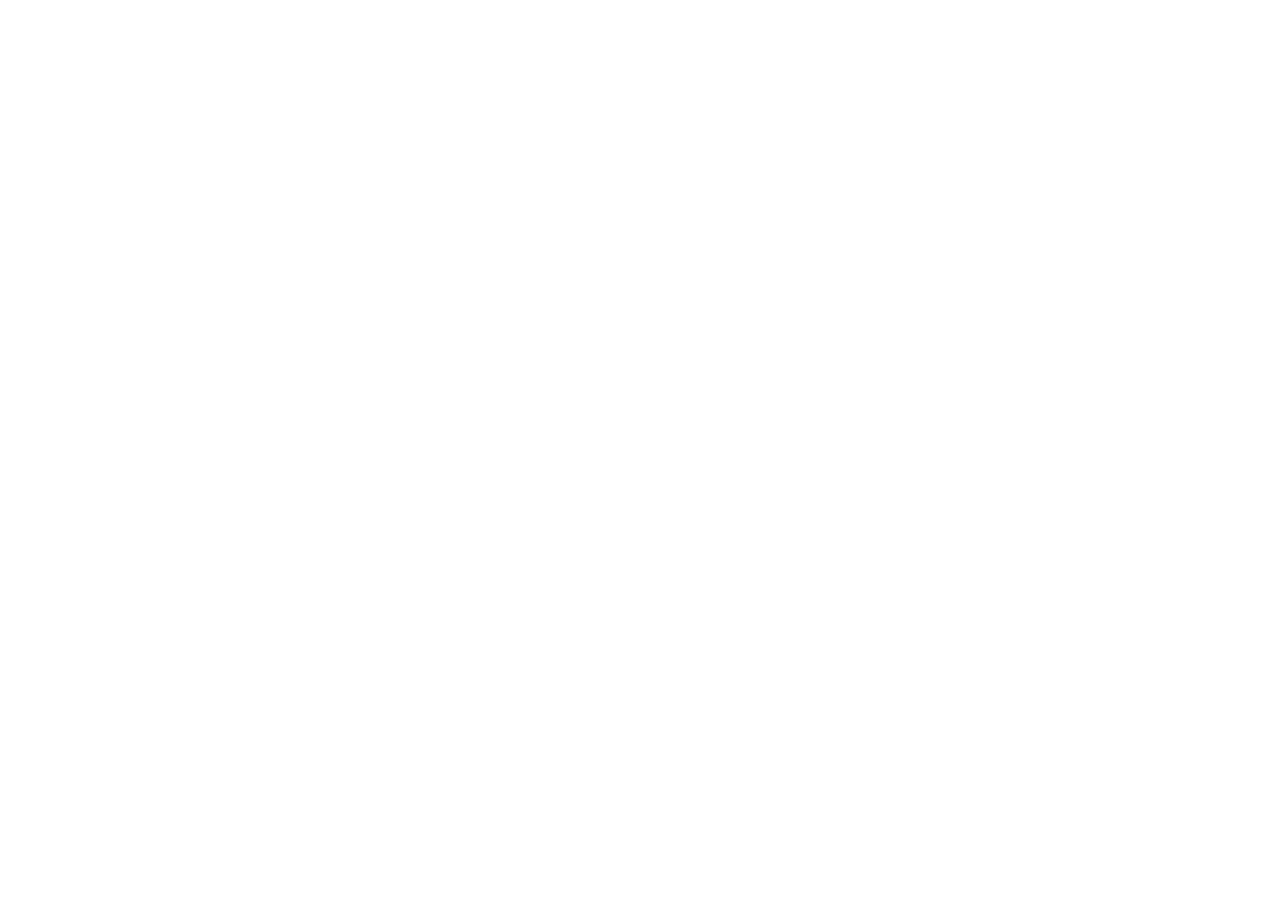
==== methods/DEVICE/device.html @ 6236221b "add project" ====
<!DOCTYPE html>
<html lang="en">
<head>
    <meta charset="UTF-8">
    <meta http-equiv="X-UA-Compatible" content="IE=edge">
    <meta name="viewport" content="width=device-width, initial-scale=1.0">
    <title>Access Control</title>
    <link rel="stylesheet" href="/methods/DEVICE/device.css">
</head>
<body>
    
    
</body>
</html>
---- methods/DEVICE/device.css ----
:root{
    --color-backgroup: 
}
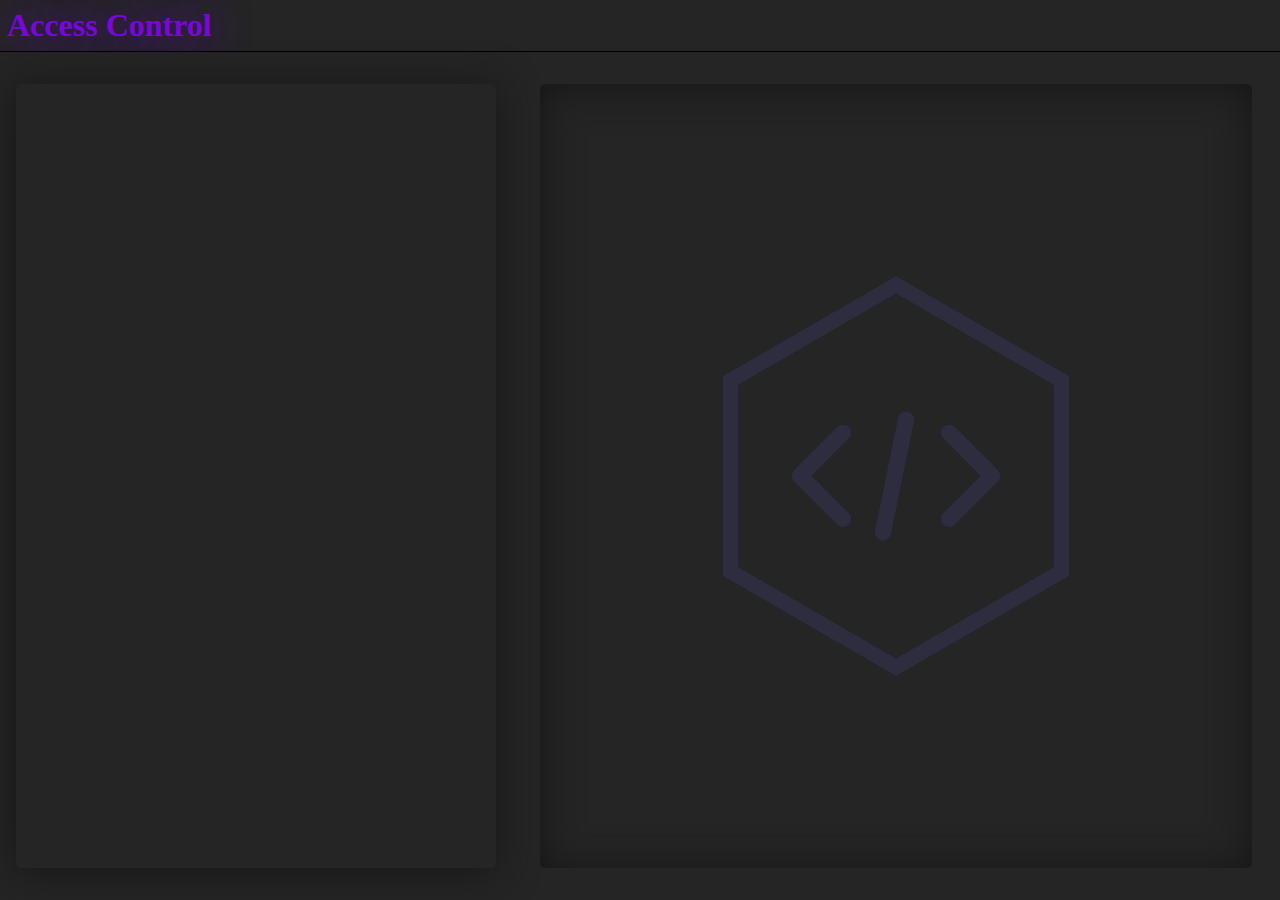
==== commit 75afe0b6: "add function" ====
--- a/methods/DEVICE/device.html
+++ b/methods/DEVICE/device.html
@@ -4,11 +4,36 @@
     <meta charset="UTF-8">
     <meta http-equiv="X-UA-Compatible" content="IE=edge">
     <meta name="viewport" content="width=device-width, initial-scale=1.0">
-    <title>Access Control</title>
-    <link rel="stylesheet" href="/methods/DEVICE/device.css">
+    <title>Document</title>
+    <link rel="stylesheet" href="/methods/Home-page/Home.css">
 </head>
 <body>
-    
-    
+    <div class="cont principal-container">
+        <div>
+            <header>
+                <div>
+                    <h1>Access Control</h1>
+                </div>
+            </header>
+        </div>
+        <div class="cont second-container">
+            <div class="card card-1">
+                <div class="buttons-content buttons">
+                    
+                    
+                </div>
+            </div>
+            <div class="card card-2">
+                <div class="buttons-content content">
+                    <img src="/methods/Home-page/img/Img.png" alt="">
+                    <div class="tablets">
+
+                        
+                    </div>
+                </div>
+            </div>
+        </div>
+        <script src="Home-page.js"></script>
+    </div>
 </body>
 </html>--- a/methods/Home-page/Home.css
+++ b/methods/Home-page/Home.css
@@ -0,0 +1,85 @@
+:root{
+    --principal-color: #252525;
+    --second-color: #7a07da;
+}
+*{
+    margin: 0;
+
+}
+body{
+    box-sizing: inherit;
+
+}
+.cont{
+    display: flex;
+    height: 100vh;
+
+}
+.principal-container{
+    flex-direction: column;
+}
+header{
+    display: flex;
+    background-color: var(--principal-color);
+    padding: 7px;
+    border-bottom: 1px solid;
+}
+h1{
+    color: var(--second-color);
+    text-shadow: 1px 3px 40px var(--second-color);
+}
+.second-container{
+    width: 100vw;
+}
+.card{
+    height: 100%;
+    display: flex;
+    justify-content: center;
+    background-color: var(--principal-color);
+    align-items: center;
+}
+.card-1{
+    width: 40%;
+}
+.card-2{
+    width: 60%;
+}
+.buttons-content{
+    border-radius: 5px;
+    margin: 10px;
+    padding: 10px;
+    display: flex;
+    height: 90%;
+    width: 90%;
+    justify-content: center;
+    box-shadow: -1px 3px 40px #161616 ;
+
+}
+.buttons{
+    flex-direction: column;
+    z-index: 1;
+}
+.btn{
+    
+    background: none;
+    height: 90px;
+    border: none;
+    border-bottom: 1px solid;
+    color: var(--second-color);
+    cursor: pointer;
+    font-size: x-large; 
+}
+.btn:hover{
+    box-shadow: -1px -1px 5px 2px;
+}
+.btn-5{
+    border-bottom: none;
+}
+.content{
+    align-items: center;
+    box-shadow:inset -1px 3px 40px #161616;
+}
+img{
+    height: 400px;
+    opacity: 12%;
+}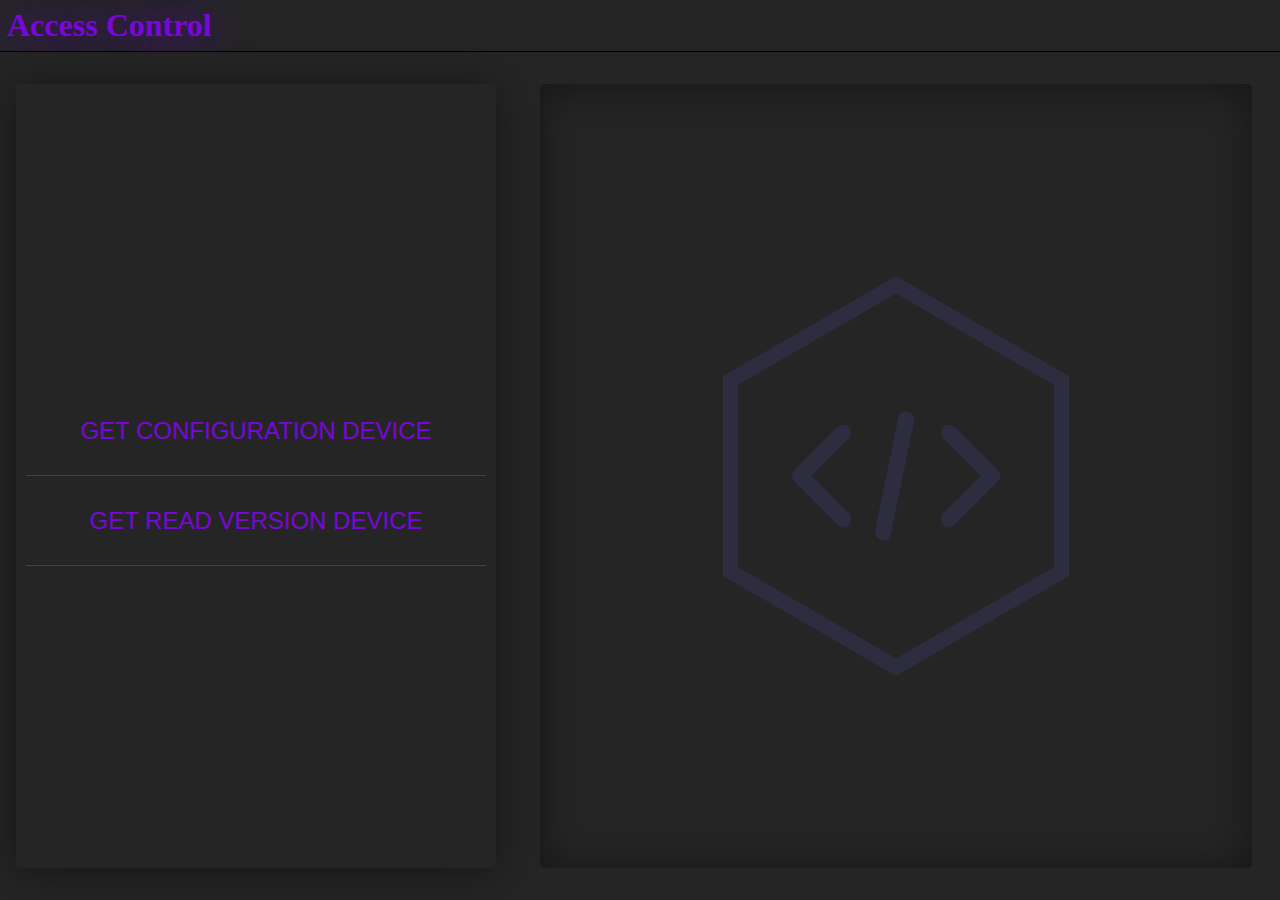
==== commit f8db4b9a: "change page device, home, input, lan, ouput, wiegand" ====
--- a/methods/DEVICE/device.html
+++ b/methods/DEVICE/device.html
@@ -19,21 +19,39 @@
         <div class="cont second-container">
             <div class="card card-1">
                 <div class="buttons-content buttons">
-                    
-                    
+                    <input type="button" class="btn- btnfunction" value="GET CONFIGURATION DEVICE" >
+                    <input type="button" class="btn- btnfunction" value="GET READ VERSION DEVICE">
                 </div>
             </div>
             <div class="card card-2">
                 <div class="buttons-content content">
-                    <img src="/methods/Home-page/img/Img.png" alt="">
+                    <img src="/methods/Home-page/img/Img.png">
                     <div class="tablets">
-
-                        
+                        <table class="table tablefunction" >
+                            <thead>
+                                <tr>
+                                    <th>2</th>
+                                    <th>3</th>
+                                </tr>
+                                
+                            </thead>
+                            
+                        </table>
+                        <table class="table tablefunction" >
+                            <thead>
+                                <tr>
+                                    <th>4</th>
+                                    <th>5</th>
+                                </tr>
+                                
+                            </thead>
+                            
+                        </table>
                     </div>
                 </div>
             </div>
         </div>
-        <script src="Home-page.js"></script>
+        <script src="/methods/Home-page/Home-page.js"></script>
     </div>
 </body>
 </html>--- a/methods/Home-page/Home.css
+++ b/methods/Home-page/Home.css
@@ -59,7 +59,7 @@
     flex-direction: column;
     z-index: 1;
 }
-.btn{
+.btn-{
     
     background: none;
     height: 90px;
@@ -69,10 +69,10 @@
     cursor: pointer;
     font-size: x-large; 
 }
-.btn:hover{
+.btn-:hover{
     box-shadow: -1px -1px 5px 2px;
 }
-.btn-5{
+.btn-2{
     border-bottom: none;
 }
 .content{
@@ -82,4 +82,9 @@
 img{
     height: 400px;
     opacity: 12%;
+    position: absolute;
+}
+
+.tablefunction{
+    display: none;
 }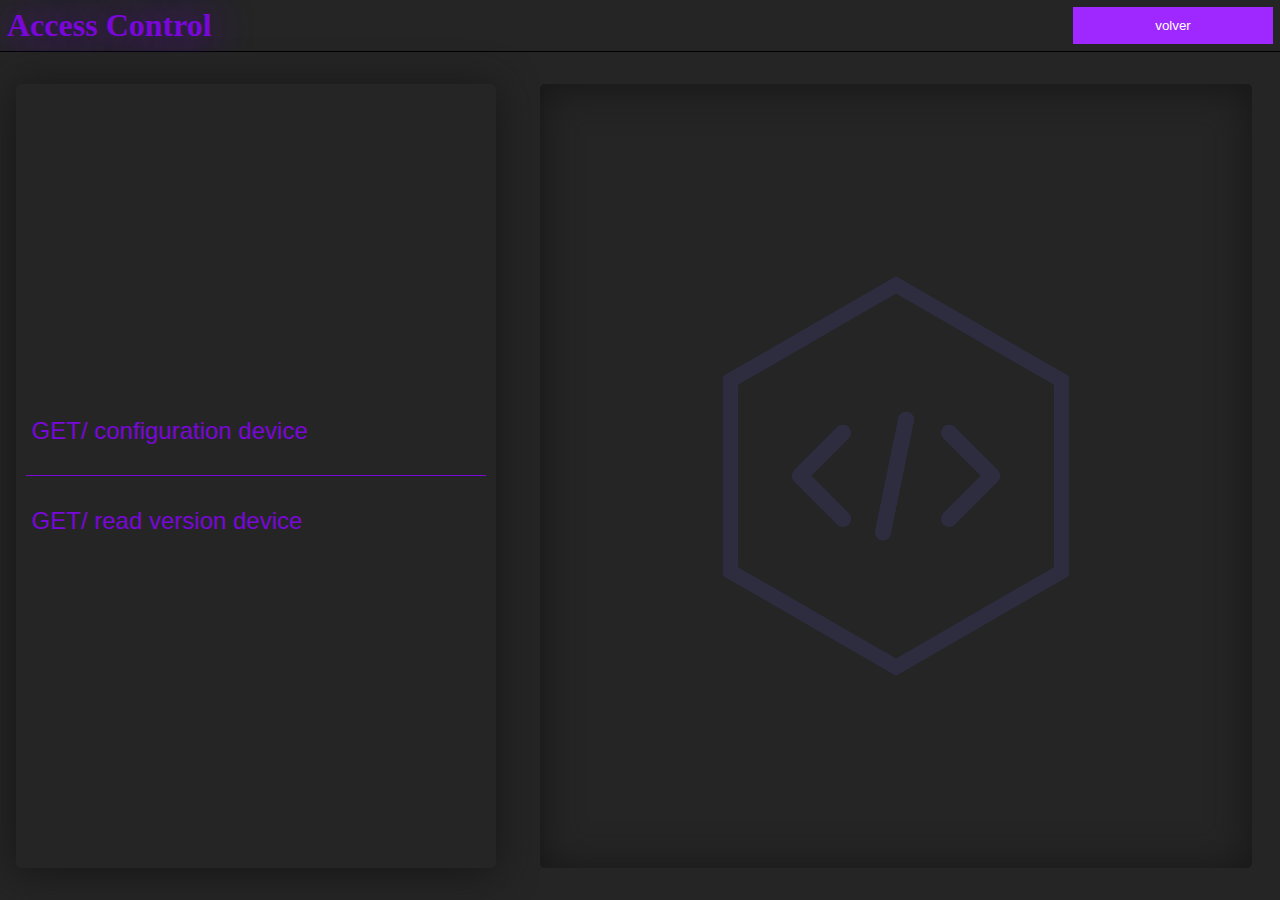
==== commit 207bc781: "add return button" ====
--- a/methods/DEVICE/device.html
+++ b/methods/DEVICE/device.html
@@ -14,13 +14,16 @@
                 <div>
                     <h1>Access Control</h1>
                 </div>
+                <div>
+                    <input type="button" value="volver" class="return-button" onclick="returning()">
+                </div>
             </header>
         </div>
         <div class="cont second-container">
             <div class="card card-1">
                 <div class="buttons-content buttons">
-                    <input type="button" class="btn- btnfunction" value="GET CONFIGURATION DEVICE" >
-                    <input type="button" class="btn- btnfunction" value="GET READ VERSION DEVICE">
+                    <input type="button" class="btn- btnfunction" value="GET/ configuration device" >
+                    <input type="button" class="btn- btnfunction btn-2" value="GET/ read version device">
                 </div>
             </div>
             <div class="card card-2">
--- a/methods/Home-page/Home.css
+++ b/methods/Home-page/Home.css
@@ -1,6 +1,7 @@
 :root{
     --principal-color: #252525;
     --second-color: #7a07da;
+    --color-button-return: #9e28ff;
 }
 *{
     margin: 0;
@@ -19,10 +20,13 @@
     flex-direction: column;
 }
 header{
+    justify-content:space-between;
+    
     display: flex;
     background-color: var(--principal-color);
     padding: 7px;
     border-bottom: 1px solid;
+
 }
 h1{
     color: var(--second-color);
@@ -55,6 +59,17 @@
     box-shadow: -1px 3px 40px #161616 ;
 
 }
+.return-button{
+    color: white;
+    background-color: var(--color-button-return);
+    height: 100%;
+    width: 200px;
+    border:none;
+    cursor: pointer;
+}
+.return-button:hover{
+    opacity: 85%;
+}
 .buttons{
     flex-direction: column;
     z-index: 1;
@@ -68,6 +83,7 @@
     color: var(--second-color);
     cursor: pointer;
     font-size: x-large; 
+    text-align: left;
 }
 .btn-:hover{
     box-shadow: -1px -1px 5px 2px;
